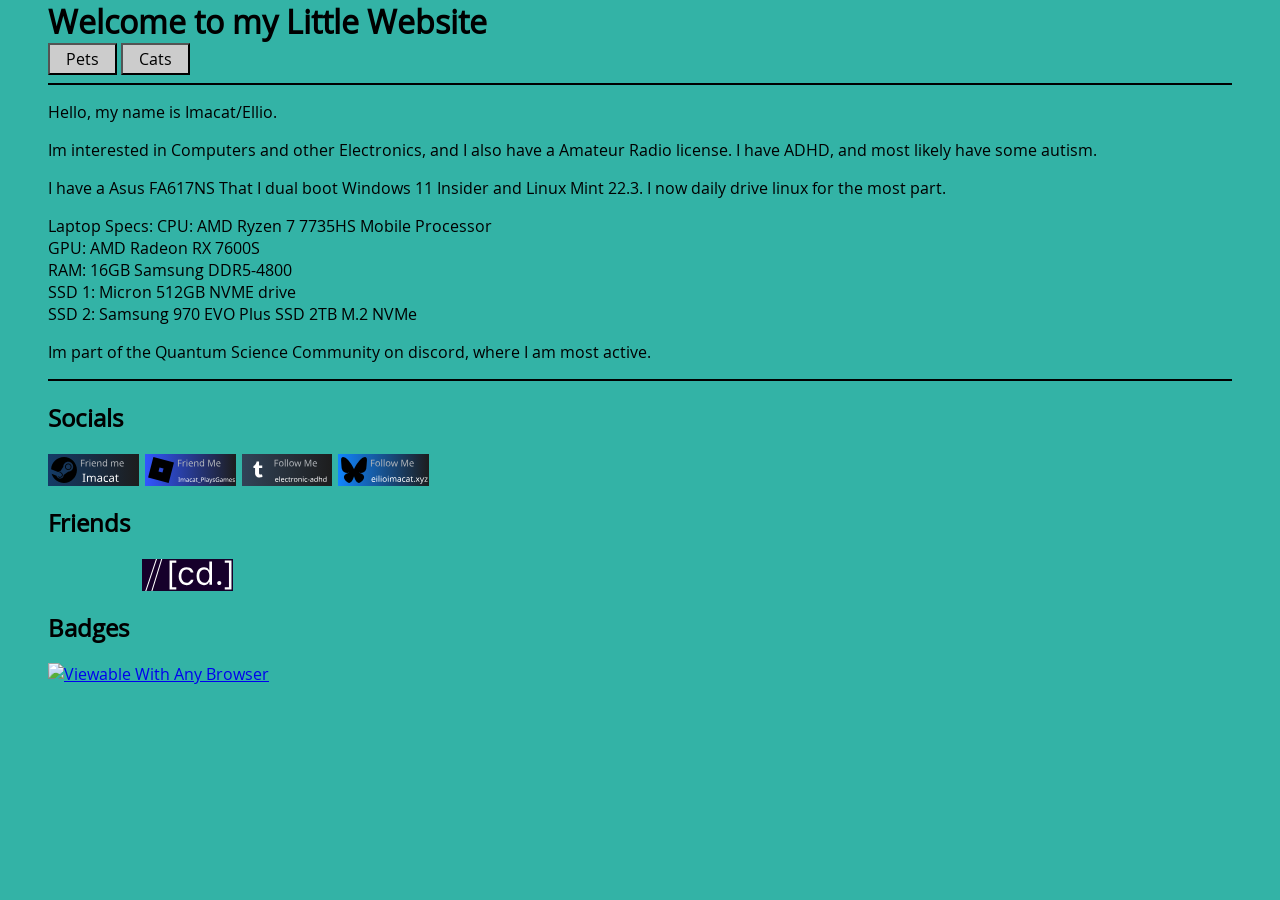
==== index.html @ 7b828bf1 "Update index.html" ====
<!doctype html>
<html>
    <head>
        <title>Hello!</title>
        <link rel="stylesheet" href="styles.css">
    </head>
    <body>
        <h1>Welcome to my Little Website</h1>
        <a class="link" href="IntroducePets/index.html#home">Pets</a>
        <a class="link" href="https://cars.eilioimacat.xyz">Cats</a>
        <hr>
        </p>
        <p>Hello, my name is Imacat/Ellio.</p>
        <p>
            Im interested in Computers and other Electronics, and I also have a Amateur
            Radio license. I have ADHD, and most likely have some autism.
        <p>
            I have a Asus FA617NS That I dual boot Windows 11 Insider and Linux Mint 22.3. I now daily drive linux for the most part.
        </p>
        <p>
            Laptop Specs:
            CPU: AMD Ryzen 7 7735HS Mobile Processor<br/>
            GPU: AMD Radeon RX 7600S<br/>
            RAM: 16GB Samsung DDR5-4800<br/>
            SSD 1: Micron 512GB NVME drive<br/>
            SSD 2: Samsung 970 EVO Plus SSD 2TB M.2 NVMe
        </p>
        <p>Im part of the Quantum Science Community on discord, where I am most active.</p>
        <hr> 
        <h2>Socials</h2>
        <p style="display: flex; align-items: center; gap: 6px">
        <a href="https://steamcommunity.com/id/Imacat_playsgames" style="height: 32px">
            <img
                src="/assets/buttons/steam.svg"
                height="32px"
                alt="Steam"
            />
        </a>
        <a href="https://www.roblox.com/users/1103838358/profile" style="height: 32px">
            <img
                src="/assets/buttons/roblox.svg"
                height="32px"
                alt="Steam"
            />
        </a>
        <a href="https://www.tumblr.com/electronic-adhd" style="height: 32px">
            <img
                src="/assets/buttons/tumblr.svg"
                height="32px"
                alt="Steam"
            />
        </a>
        <a href="https://bsky.app/profile/eilioimacat.xyz" style="height: 32px">
            <img
                src="/assets/buttons/bluesky.svg"
                height="32px"
                alt="Steam"
            />
        </a>
        </p>
        
        <h2>Friends</h2>
        <p style="display: flex; align-items: center; gap: 6px">
            <a
                href="https://realsgii2.dev/"
                target="_blank"
                rel="noreferrer"
                style="display: inline-block; width: 88px; height: 31px"
            >
                <object
                    height="31px"
                    data="https://realsgii2.dev/share/button/standard.svg"
                    style="
                        position: relative;
                        z-index: -1;
                        outline: none;
                    "
                ></object>
            </a>
            <a href="https://colddreamss.github.io" style="height: 32px">
                <img
                    src="/assets/buttons/cd.svg"
                    height="32px"
                    alt="Cold"
            />
        </a>
        </p>
        <h2>Badges</h2>
        <p>
            <a href="http://www.anybrowser.org/campaign/" style="height: 32px">
                <img
                    src="https://eilioimacat.xyz/assets/buttons/button_enhanced.gif"
                    height="32px"
                    alt="Viewable With Any Browser"
                />
            </a>
        </p>
    </body>
</html>
---- styles.css ----
/* KEEP THIS!!! VERY IMPORTANT!! */
* {
    box-sizing: border-box;
    font-family: inherit;
}
@font-face {
  font-family: 'Opensanslocal';
  font-style: normal;
  font-weight: 300;
  src: url(assets/font/font.ttf) format('truetype');
  font-variation-settings:
    "wdth" 100;
}
/* Custom styles you may delete or modify if you'd like */
body {
    font-family: 'Opensanslocal';
    background-color: #33b3a6;
    margin: 0;
    padding: 0px 48px 48px 48px;
}

.link {
    padding: 0 16px;
    height: 32px;
    display: inline-flex;
    justify-content: center;
    align-items: center;
    color: black;
    text-decoration: none;
    cursor: pointer; /* the cursor */
    border: outset 2px black;
    background-color: #ccc;
}

.link:hover {
    text-decoration: underline;
}
.link:active {
    border-style: inset;
}
h1 { 
    margin: 0;
}
hr {
  border: none;
  border-top: 2px solid black;
}
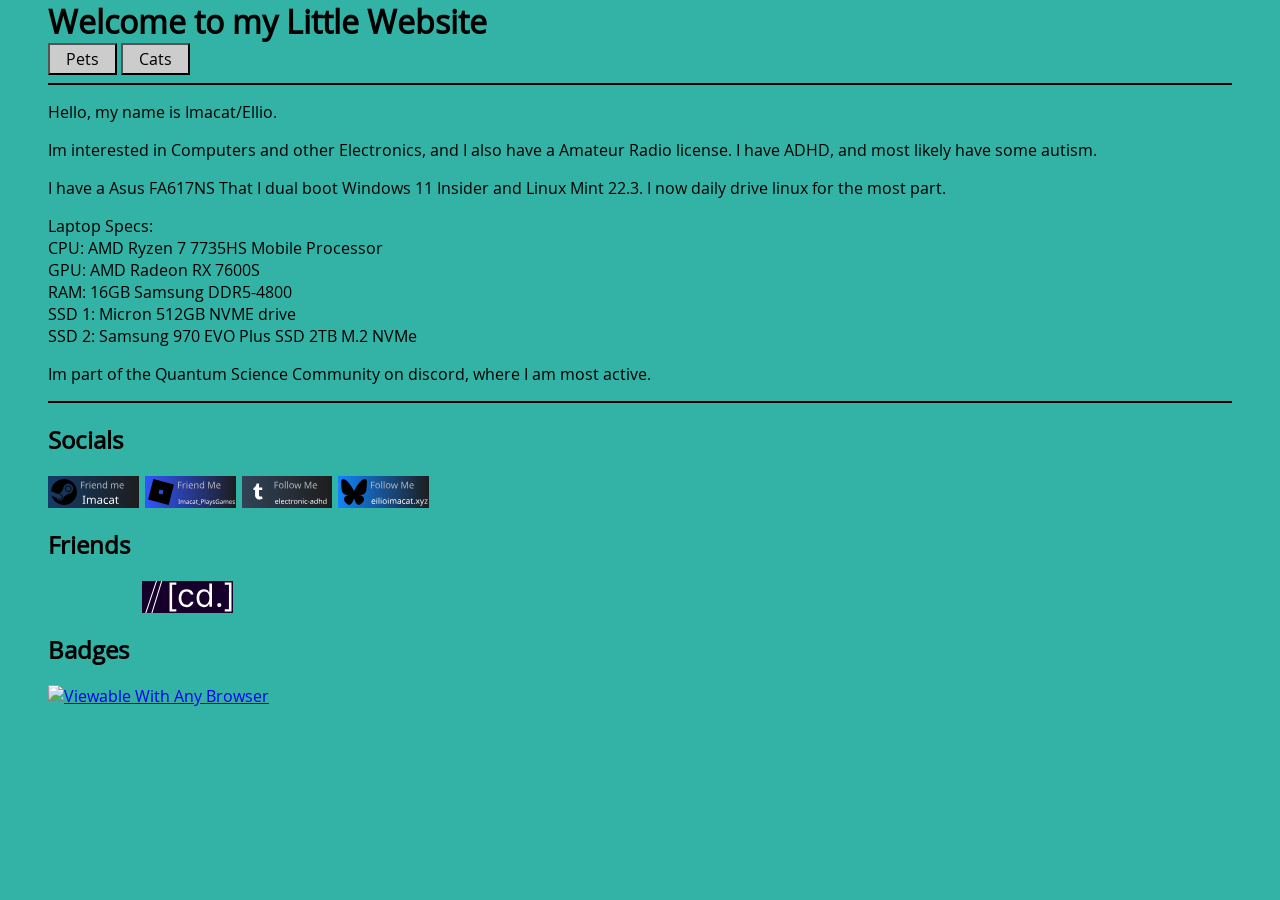
==== commit b43718b2: "I forgot the break breaks are important" ====
--- a/index.html
+++ b/index.html
@@ -18,7 +18,7 @@
             I have a Asus FA617NS That I dual boot Windows 11 Insider and Linux Mint 22.3. I now daily drive linux for the most part.
         </p>
         <p>
-            Laptop Specs:
+            Laptop Specs:<br/>
             CPU: AMD Ryzen 7 7735HS Mobile Processor<br/>
             GPU: AMD Radeon RX 7600S<br/>
             RAM: 16GB Samsung DDR5-4800<br/>
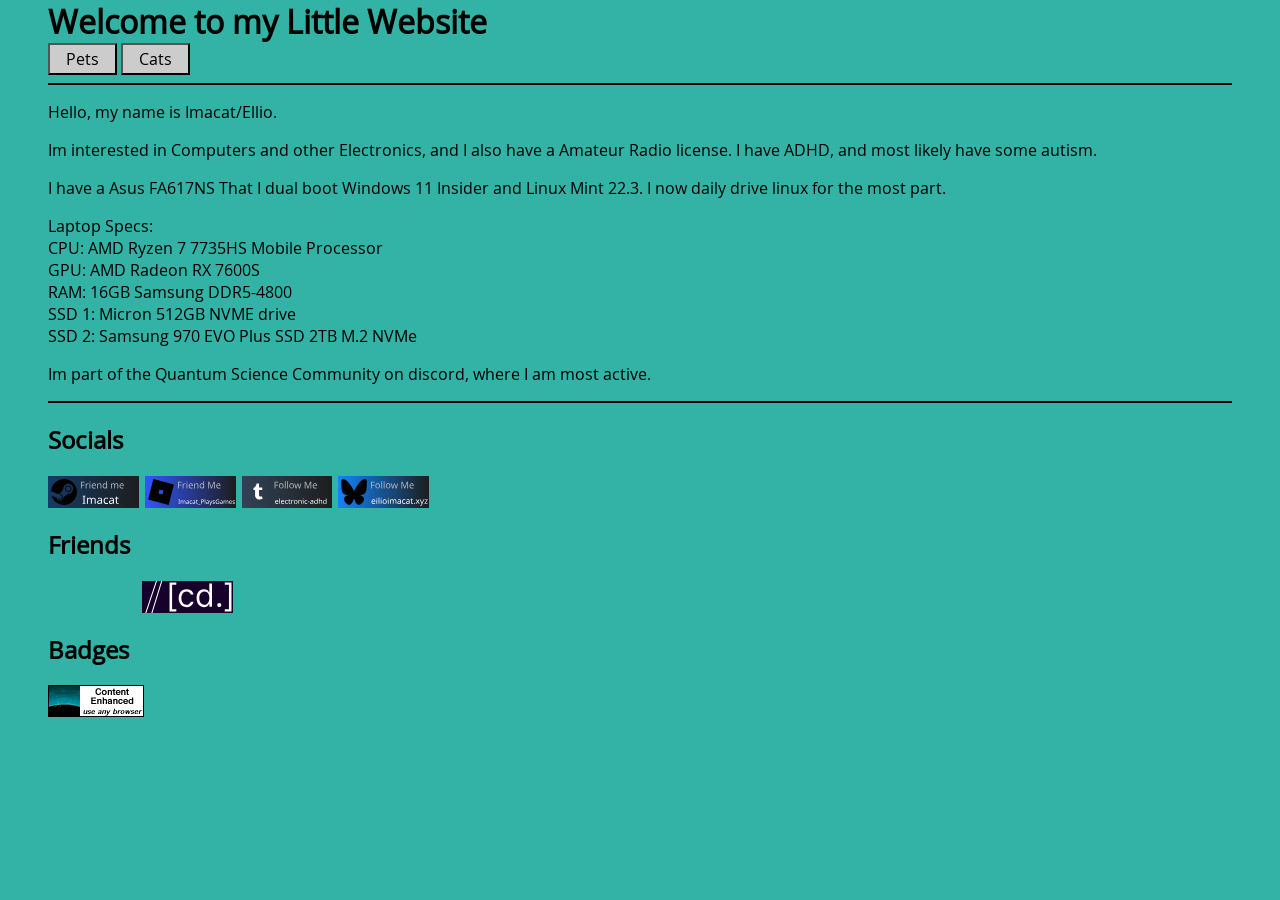
==== commit 46bec5c7: "Update index.html" ====
--- a/index.html
+++ b/index.html
@@ -89,7 +89,7 @@
         <p>
             <a href="http://www.anybrowser.org/campaign/" style="height: 32px">
                 <img
-                    src="https://eilioimacat.xyz/assets/buttons/button_enhanced.gif"
+                    src="/assets/buttons/button_enhanced.gif"
                     height="32px"
                     alt="Viewable With Any Browser"
                 />
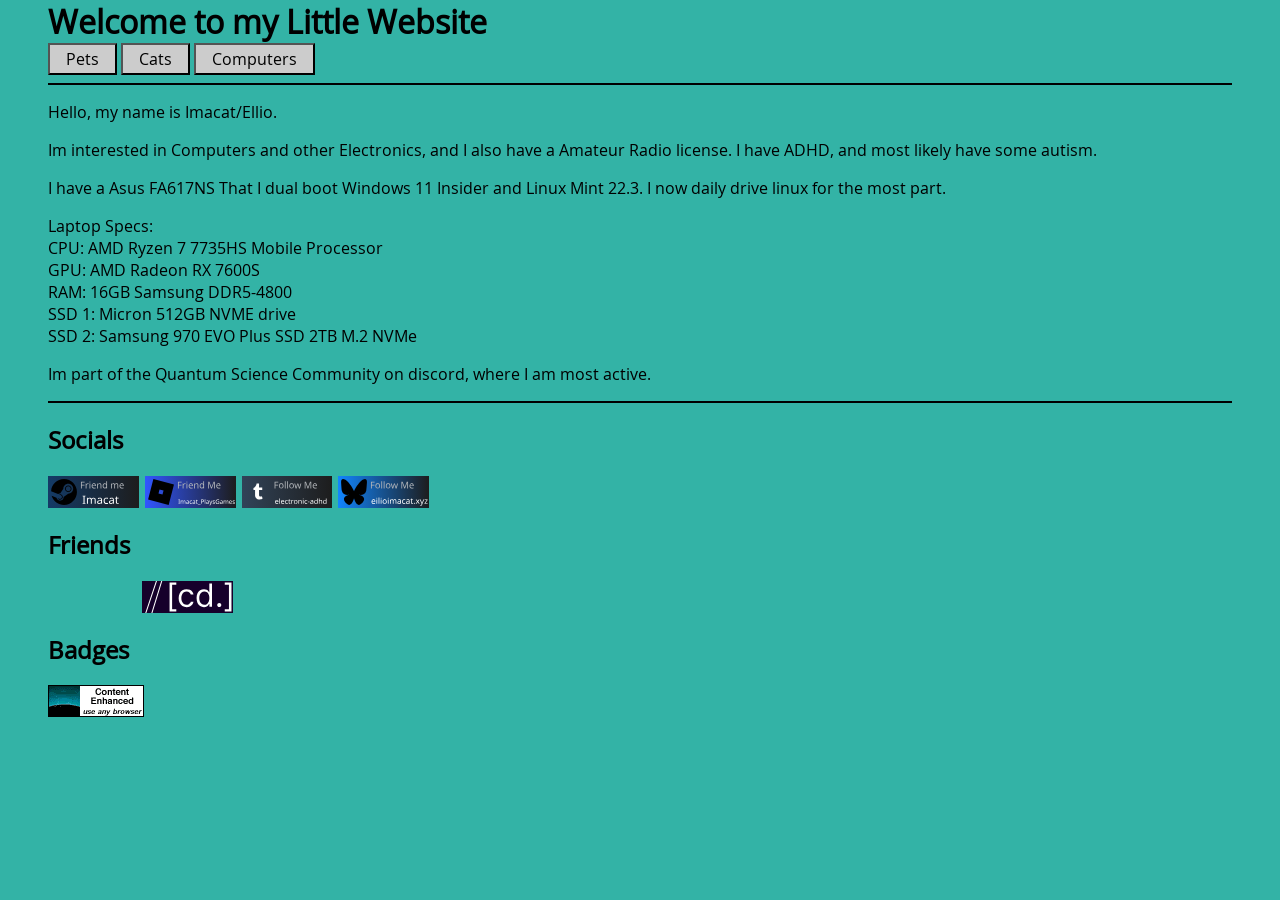
==== commit aa033ab1: "Update index.html" ====
--- a/index.html
+++ b/index.html
@@ -8,6 +8,7 @@
         <h1>Welcome to my Little Website</h1>
         <a class="link" href="IntroducePets/index.html#home">Pets</a>
         <a class="link" href="https://cars.eilioimacat.xyz">Cats</a>
+        <a class="link" href="computers.html">Computers</a>
         <hr>
         </p>
         <p>Hello, my name is Imacat/Ellio.</p>
@@ -30,32 +31,28 @@
         <h2>Socials</h2>
         <p style="display: flex; align-items: center; gap: 6px">
         <a href="https://steamcommunity.com/id/Imacat_playsgames" style="height: 32px">
-            <img
-                src="/assets/buttons/steam.svg"
-                height="32px"
-                alt="Steam"
-            />
+            <picture>
+                <source srcset="/assets/buttons/steam.svg" type="image/svg+xml">
+                <img src="/assets/buttons/steam.gif" height="32px" alt="Steam">
+            </picture>
         </a>
         <a href="https://www.roblox.com/users/1103838358/profile" style="height: 32px">
-            <img
-                src="/assets/buttons/roblox.svg"
-                height="32px"
-                alt="Steam"
-            />
+            <picture>
+                <source srcset="/assets/buttons/roblox.svg" type="image/svg+xml">
+                <img src="/assets/buttons/roblox.gif" height="32px" alt="Roblox">
+            </picture>
         </a>
         <a href="https://www.tumblr.com/electronic-adhd" style="height: 32px">
-            <img
-                src="/assets/buttons/tumblr.svg"
-                height="32px"
-                alt="Steam"
-            />
+            <picture>
+                <source srcset="/assets/buttons/tumblr.svg" type="image/svg+xml">
+                <img src="/assets/buttons/tumblr.gif" height="32px" alt="Tumblr">
+            </picture>
         </a>
         <a href="https://bsky.app/profile/eilioimacat.xyz" style="height: 32px">
-            <img
-                src="/assets/buttons/bluesky.svg"
-                height="32px"
-                alt="Steam"
-            />
+            <picture>
+                <source srcset="/assets/buttons/bluesky.svg" type="image/svg+xml">
+                <img src="/assets/buttons/bluesky.gif" height="32px" alt="Bluesky">
+            </picture>
         </a>
         </p>
         
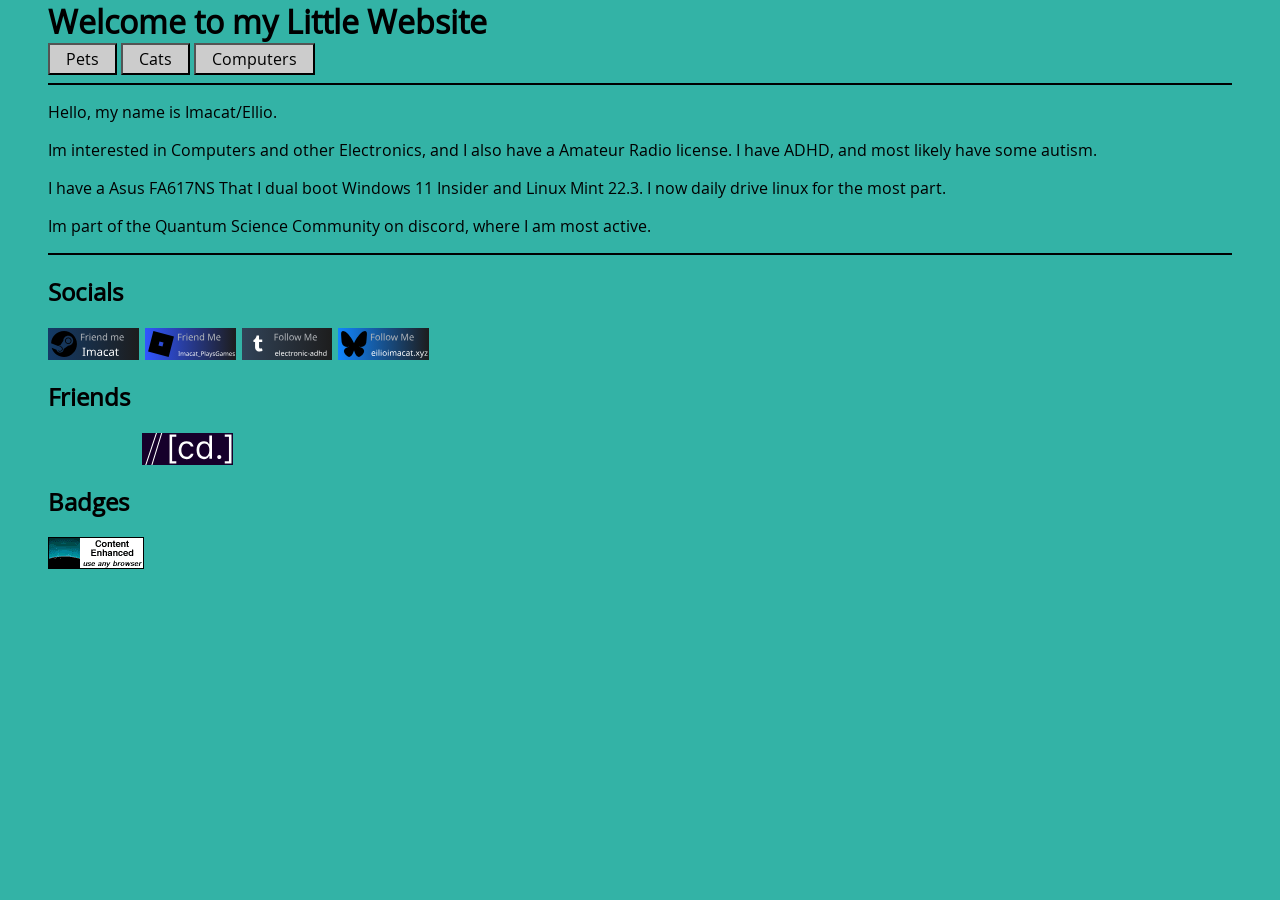
==== commit 756e5833: "Update index.html" ====
--- a/index.html
+++ b/index.html
@@ -17,14 +17,6 @@
             Radio license. I have ADHD, and most likely have some autism.
         <p>
             I have a Asus FA617NS That I dual boot Windows 11 Insider and Linux Mint 22.3. I now daily drive linux for the most part.
-        </p>
-        <p>
-            Laptop Specs:<br/>
-            CPU: AMD Ryzen 7 7735HS Mobile Processor<br/>
-            GPU: AMD Radeon RX 7600S<br/>
-            RAM: 16GB Samsung DDR5-4800<br/>
-            SSD 1: Micron 512GB NVME drive<br/>
-            SSD 2: Samsung 970 EVO Plus SSD 2TB M.2 NVMe
         </p>
         <p>Im part of the Quantum Science Community on discord, where I am most active.</p>
         <hr> 
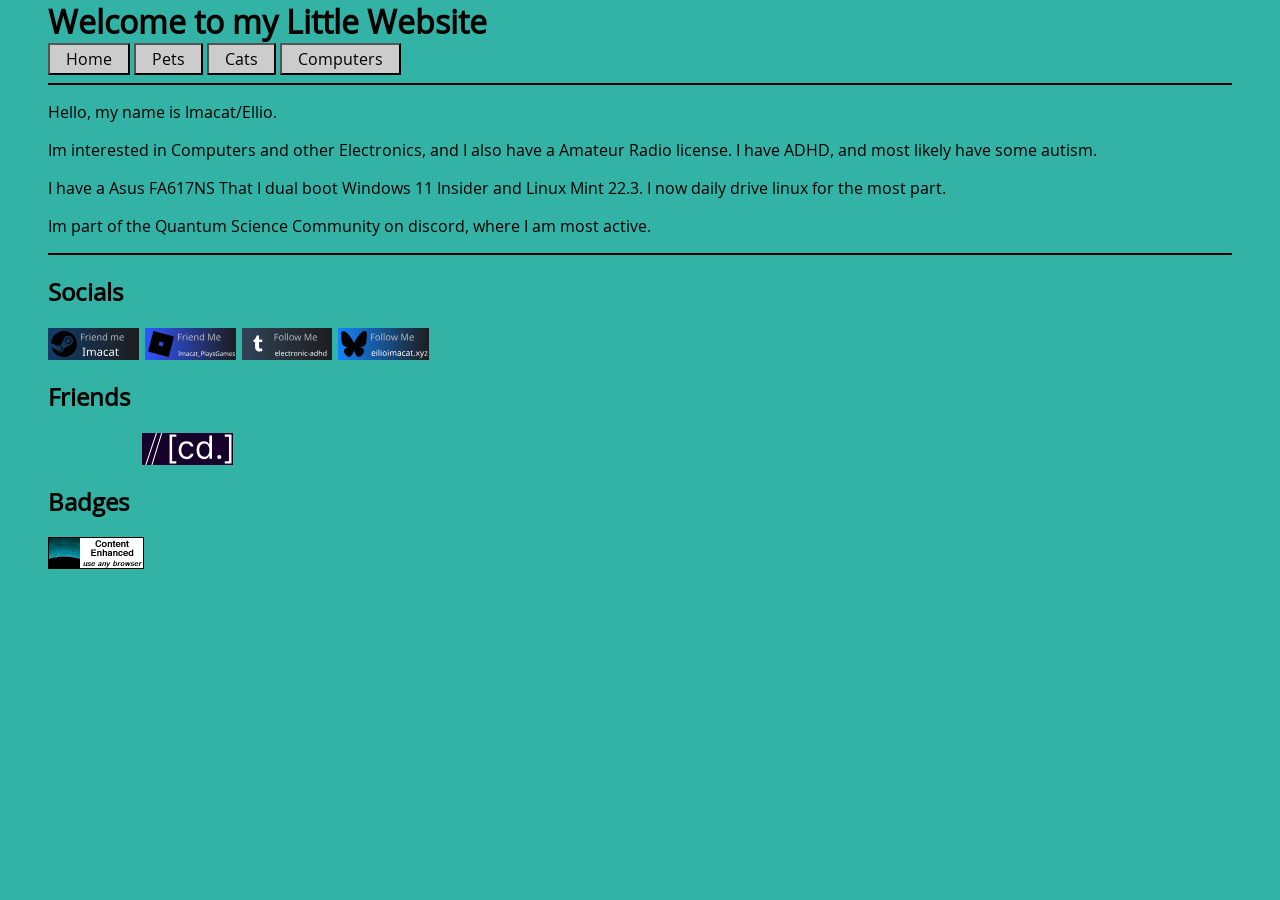
==== commit ad929c27: "Update index.html" ====
--- a/index.html
+++ b/index.html
@@ -6,6 +6,7 @@
     </head>
     <body>
         <h1>Welcome to my Little Website</h1>
+        <a class="link" href="index.html">Home</a>
         <a class="link" href="IntroducePets/index.html#home">Pets</a>
         <a class="link" href="https://cars.eilioimacat.xyz">Cats</a>
         <a class="link" href="computers.html">Computers</a>
